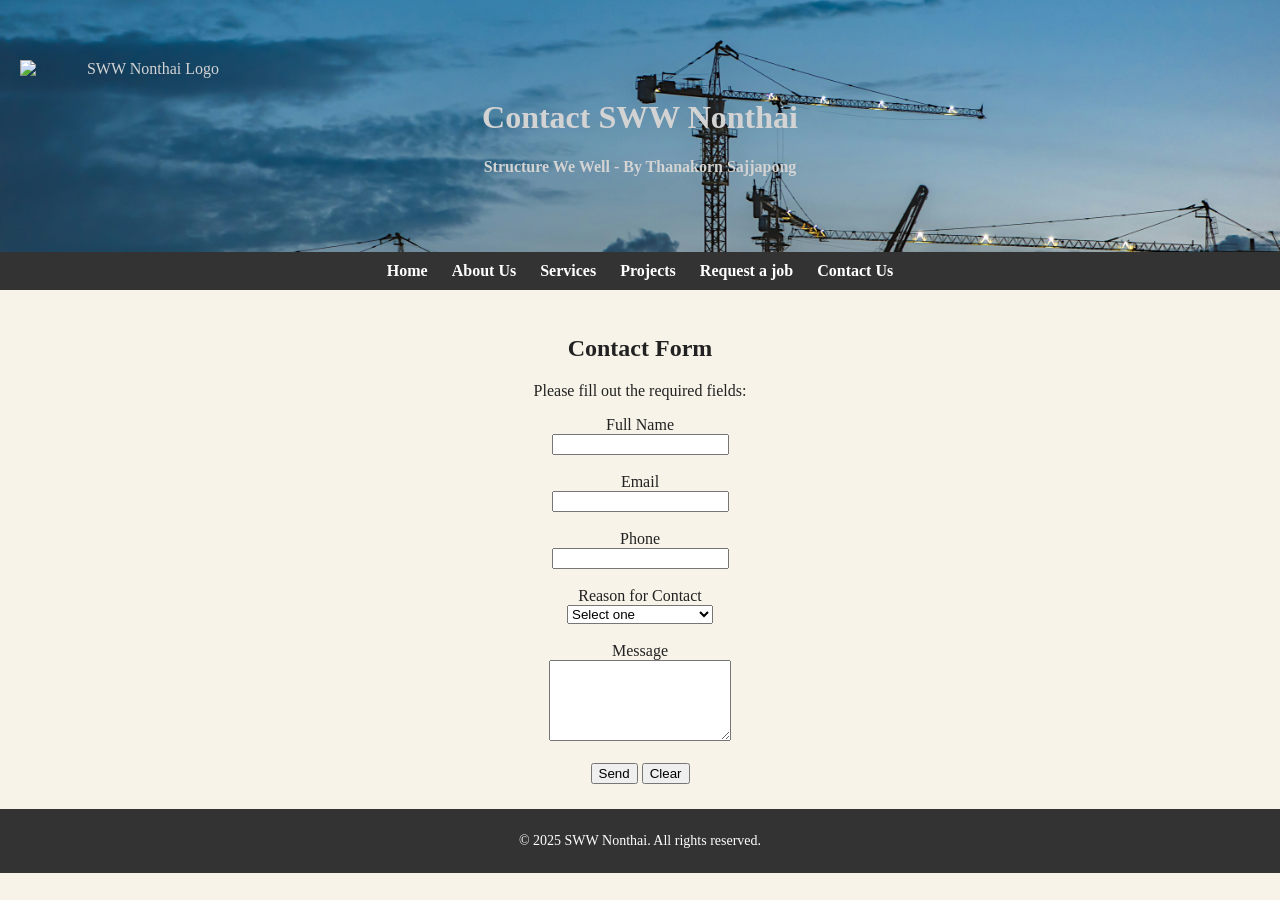
==== contact.html @ 19c6022e "Add files via upload" ====
<!DOCTYPE html>
<html lang="en">
<head>
    <meta charset="UTF-8">
    <meta name="viewport" content="width=device-width, initial-scale=1.0">
    <title>SWW Nonthai - Contact Us</title>
    <link rel="stylesheet" href="style.css">
</head>
<body>
    <header class="banner">
        <img src="images/Logo.png" alt="SWW Nonthai Logo" class="logo">
        <h1>Contact SWW Nonthai</h1>
        <p><strong>Structure We Well - By Thanakorn Sajjapong</strong></p>
    </header>

    <nav>
    <a href="index.html">Home</a>
    <a href="">About Us</a>
    <a href="services.html">Services</a>
    <a href="">Projects</a>
    <a href="">Request a job</a>
    <a href="contact.html">Contact Us</a>
</nav>
<main>
<div class="content">
    <h2>Contact Form</h2>
    <p>Please fill out the required fields:</p>

    <form>

        <label>Full Name</label><br>
        <input type="text" name="fullname" required><br><br>

        <label>Email</label><br>
        <input type="email" name="email" required><br><br>

        <label>Phone</label><br>
        <input type="tel" name="phone" required><br><br>

        <label>Reason for Contact</label><br>
        <select name="reason" required>
            <option value="">Select one</option>
            <option value="estimate">Request an Estimate</option>
            <option value="project">Project Question</option>
            <option value="support">Support / Warranty</option>
        </select><br><br>

        <label>Message</label><br>
        <textarea name="message" rows="5" required></textarea><br><br>

        <button type="submit">Send</button>
        <button type="reset">Clear</button>

        

    </form>
</div>
</main>
<footer>
    <p>&copy; 2025 SWW Nonthai. All rights reserved.</p>
</footer>

</body>
</html>
---- style.css ----
body {
  font-family: Georgia, 'Times New Roman', Times, serif;
  margin: 0;
  padding: 0;
  background-color: #f7f3e9;
  color: #222;
}


header {
  background-color: #555;
  color: white;
  text-align: center;
  padding: 50px 20px;
  
}

header.banner {
    background: url("images/banner.jpg") center;
    color: lightgray;
    text-align: center;
    padding: 60px 20px;
    background-size: cover;
}

nav {
  background-color: #333;
  text-align: center;
  padding: 10px;
}
nav a {
  color: white;
  text-decoration: none;
  margin: 0 10px;
  font-weight: bold;
}
nav a:hover {
  text-decoration: underline;
}

div {
  text-align: center;
  padding: 25px 15px;
  max-width: 900px;
  margin: 0 auto;
}

img {
  width: 250px;
  height: 160px;
  object-fit: cover;
  margin: 10px;
}

footer {
  background-color: #333;
  color: white;
  text-align: center;
  padding: 10px;
  font-size: 14px;
}


.services {
    text-align: center;
}

.services div {
    display: inline-block;
    margin: 10px;
    padding: 10px;
}


.two-col {
    display: flex;
    justify-content: center;
    align-items: flex-start;
    gap: 20px;
    flex-wrap: wrap;
}

.two-col div {
    flex: 1;
    min-width: 250px;
    border: 1px solid #ccc;
    padding: 15px;
}




.price {
    width: 100%;
    max-width: 900px;
    margin: auto;
}

.price th {
    background-color: #222;
    font-weight: bold;
    color: white;
}

.logo {
  width: 250px;
  height: auto;
  display: block;
  margin: 0;
}

@media (max-width: 700px) {
    .two-col div {
        width: 100%;
        display: block;
    }
    nav a { display: inline-block;
            margin: 6px;
    
    }
}
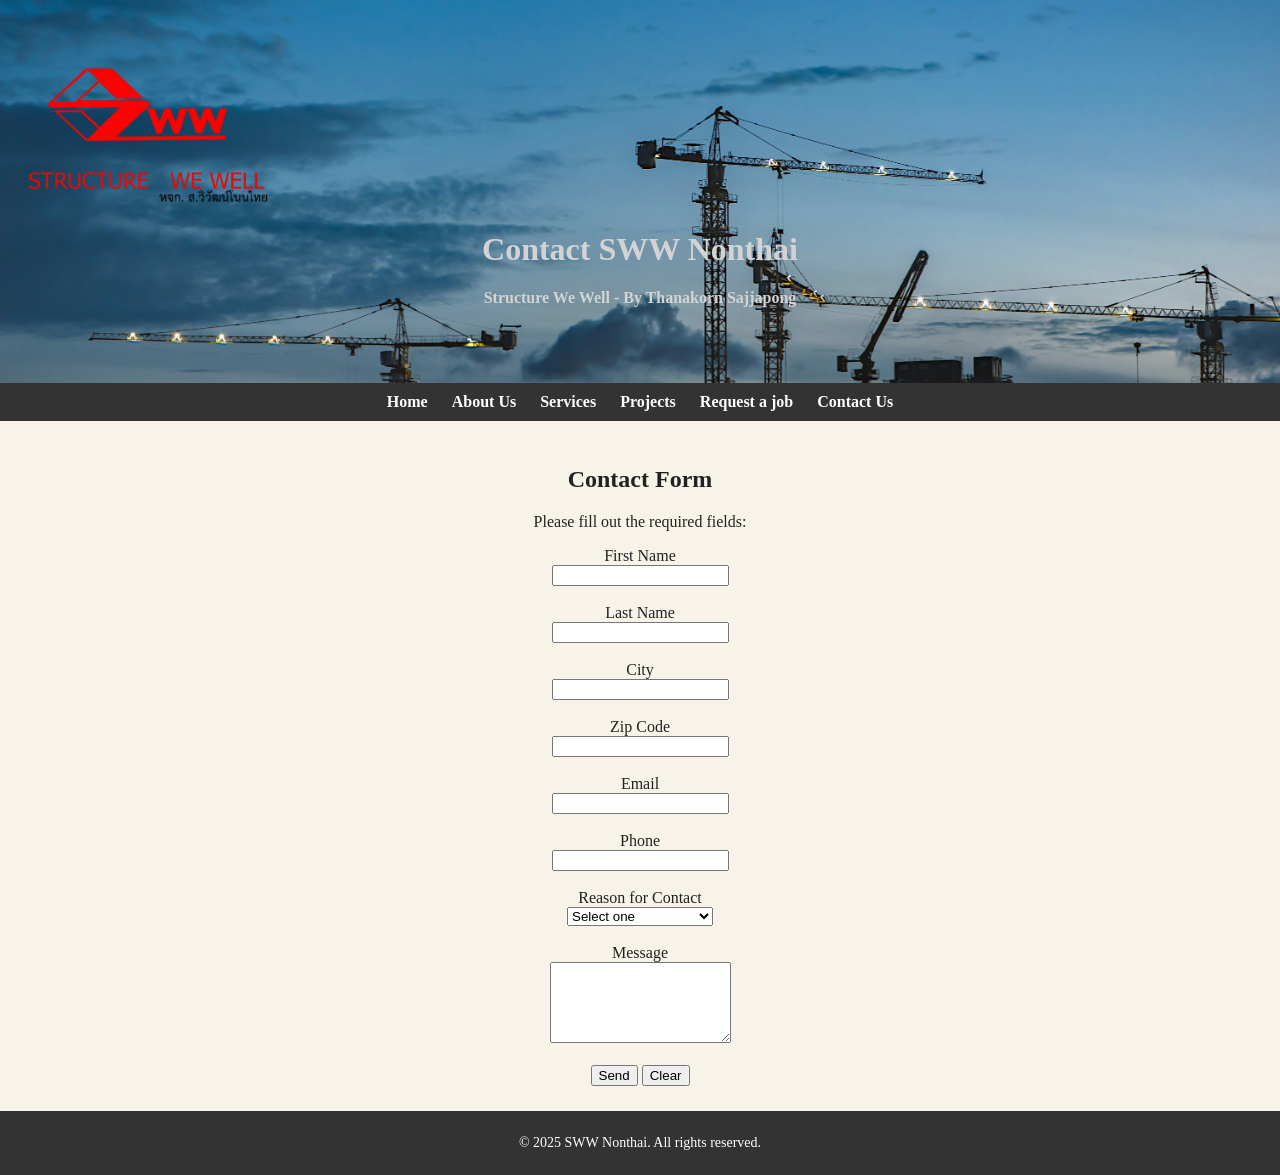
==== commit 78a25a91: "Add files via upload" ====
--- a/contact.html
+++ b/contact.html
@@ -3,6 +3,7 @@
 <head>
     <meta charset="UTF-8">
     <meta name="viewport" content="width=device-width, initial-scale=1.0">
+    <meta name="description" content="SWW Non thai provides renovation, construction, roofing, and carpentry services. Contact us for estimates and support.">
     <title>SWW Nonthai - Contact Us</title>
     <link rel="stylesheet" href="style.css">
 </head>
@@ -14,39 +15,48 @@
     </header>
 
     <nav>
-    <a href="index.html">Home</a>
-    <a href="">About Us</a>
-    <a href="services.html">Services</a>
-    <a href="">Projects</a>
-    <a href="">Request a job</a>
-    <a href="contact.html">Contact Us</a>
-</nav>
+        <a href="index.html">Home</a>
+        <a href="about.html">About Us</a>
+        <a href="services.html">Services</a>
+        <a href="project.html">Projects</a>
+        <a href="request.html">Request a job</a>
+        <a href="contact.html">Contact Us</a>
+    </nav>
 <main>
 <div class="content">
     <h2>Contact Form</h2>
     <p>Please fill out the required fields:</p>
 
-    <form>
+    <form action="" method="post" onsubmit="return validateForm();">
 
-        <label>Full Name</label><br>
-        <input type="text" name="fullname" required><br><br>
+        <label for="firstname">First Name</label><br>
+        <input type="text" id="firstname" name="firstname" required><br><br>
 
-        <label>Email</label><br>
-        <input type="email" name="email" required><br><br>
+        <label for="lastname">Last Name</label><br>
+        <input type="text" id="lastname" name="lastname" required><br><br>
 
-        <label>Phone</label><br>
-        <input type="tel" name="phone" required><br><br>
+        <label for="city">City</label><br>
+        <input type="text" id="city" name="city" required><br><br>
 
-        <label>Reason for Contact</label><br>
-        <select name="reason" required>
+                <label for="zip">Zip Code</label><br>
+        <input type="text" id="zip" name="zip" required><br><br>
+
+        <label for="email">Email</label><br>
+        <input type="email" id="email" name="email" required><br><br>
+
+        <label for="phone">Phone</label><br>
+        <input type="tel" id="phone" name="phone" required><br><br>
+
+        <label for="reason">Reason for Contact</label><br>
+        <select id="reason" name="reason" required>
             <option value="">Select one</option>
             <option value="estimate">Request an Estimate</option>
             <option value="project">Project Question</option>
             <option value="support">Support / Warranty</option>
         </select><br><br>
 
-        <label>Message</label><br>
-        <textarea name="message" rows="5" required></textarea><br><br>
+        <label for="message">Message</label><br>
+        <textarea id="message" name="message" rows="5" required></textarea><br><br>
 
         <button type="submit">Send</button>
         <button type="reset">Clear</button>
@@ -60,6 +70,60 @@
     <p>&copy; 2025 SWW Nonthai. All rights reserved.</p>
 </footer>
 
+<script>
+    function validateForm() {
+
+        var firstname;
+        var lastname;
+        var city;
+        var zip;
+        var email;
+
+        firstname = document.forms[0].firstname.value;
+        lastname = document.forms[0].lastname.value;
+        city = document.forms[0].city.value;
+        zip = document.forms[0].zip.value;
+        email = document.forms[0].email.value;
+
+        if (firstname === "" || lastname === "" || city === "") {
+            alert("First name, last name, and city are required.");
+            return false;
+        }
+
+        firstname = firstname.charAt(0).toUpperCase() + firstname.slice(1);
+        lastname = lastname.charAt(0).toUpperCase() + lastname.slice(1);
+        city = city.charAt(0).toUpperCase() + city.slice(1);
+
+        document.forms[0].firstname.value = firstname;
+        document.forms[0].lastname.value = lastname;
+        document.forms[0].city.value = city;
+
+        if (zip === "") {
+            alert("Zip code is required.");
+            return false;
+        }
+
+        if (zip.length !== 5) {
+            alert("Zip code must be 5 digits.");
+            return false;
+        }
+
+        if (email === "") {
+            alert("Email is required.");
+            return false;
+        }
+        
+
+        if (email.indexOf("@") === -1 || email.indexOf(".") === -1) {
+            alert("Email must contain @ and .");
+            return false;
+        }
+
+        return true;
+
+    }
+</script>
+
 </body>
 </html>
 
